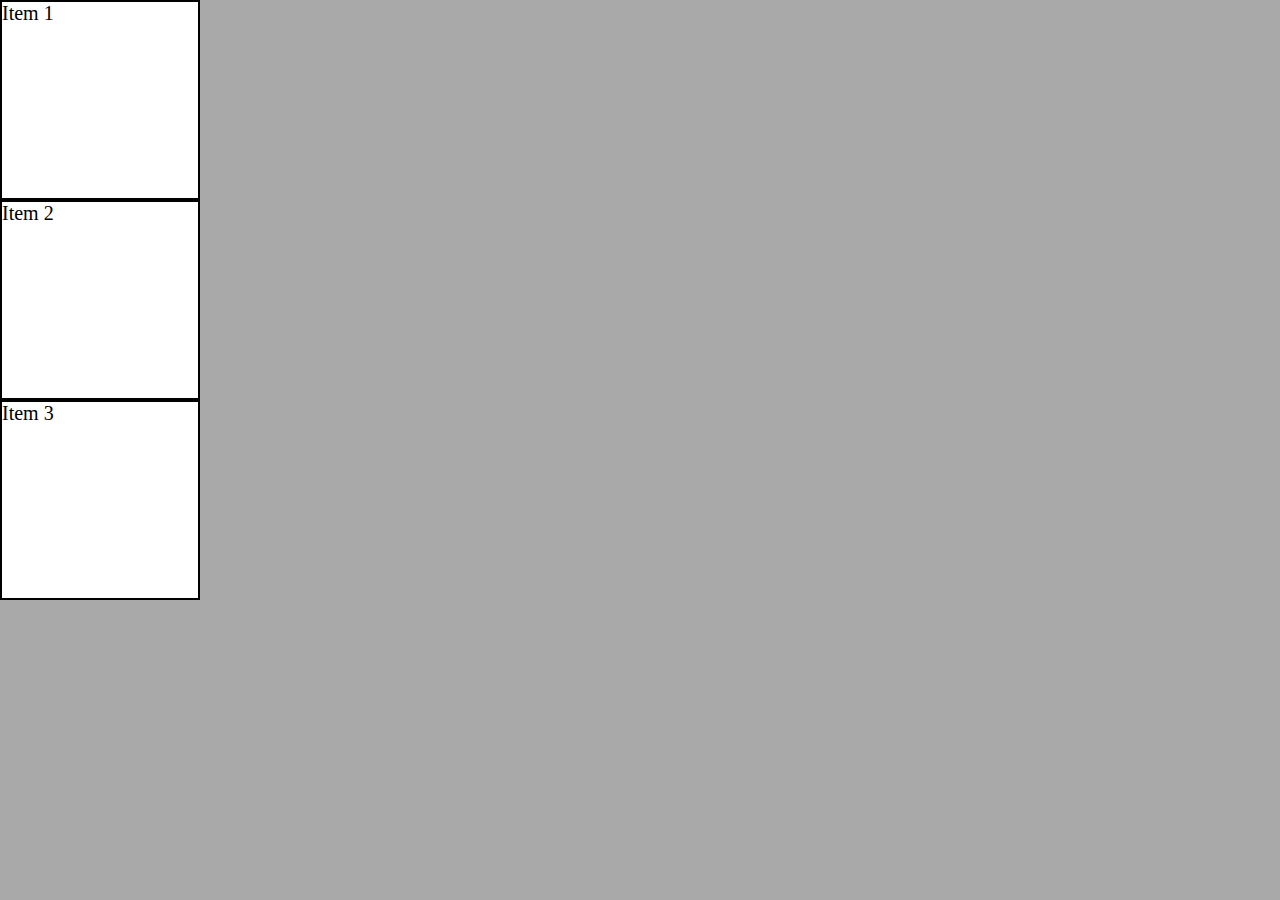
==== flexbox/index.html @ 26e9f2e8 "att-aula" ====
<!DOCTYPE html>
<html lang="pt-br">
<head>
    <meta charset="UTF-8">
    <meta http-equiv="X-UA-Compatible" content="IE=edge">
    <meta name="viewport" content="width=device-width, initial-scale=1.0">
    <link rel="stylesheet" href="style.css">
    <title>Flexbox</title>
</head>
<body>
    <div class="container">
        <div class="item"><p>Item 1</p></div>
        <div class="item"><p>Item 2</p></div>
        <div class="item"><p>Item 3</p></div>
    </div>
</body>
</html>
---- flexbox/style.css ----
* {
    margin: 0;
    padding: 0;
    box-sizing: border-box;
}

.container {
    background: darkgray;
    min-height: 100vh;
}
.item {
    width: 200px;
    height: 200px;
    border: 2px solid black;
    background-color: #fff;
    font-size: 20px;
}
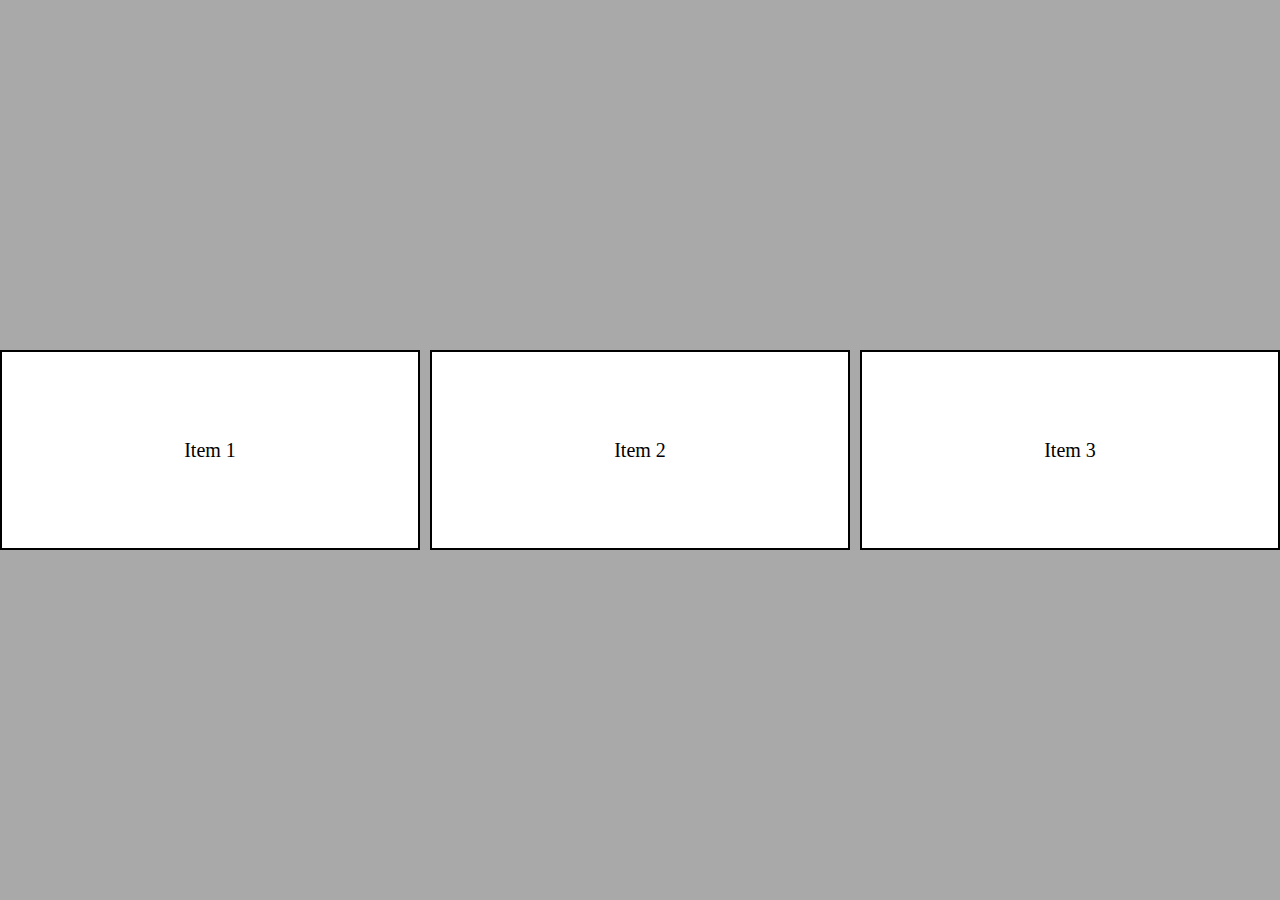
==== commit a57aa956: "att-aulas" ====
--- a/flexbox/index.html
+++ b/flexbox/index.html
@@ -9,9 +9,9 @@
 </head>
 <body>
     <div class="container">
-        <div class="item"><p>Item 1</p></div>
-        <div class="item"><p>Item 2</p></div>
-        <div class="item"><p>Item 3</p></div>
+        <div class="item item1"><p>Item 1</p></div>
+        <div class="item item2"><p>Item 2</p></div>
+        <div class="item item3"><p>Item 3</p></div>
     </div>
 </body>
 </html>--- a/flexbox/style.css
+++ b/flexbox/style.css
@@ -7,11 +7,35 @@
 .container {
     background: darkgray;
     min-height: 100vh;
+    display: flex;
+    flex-direction: row;
+    gap: 10px;
+    justify-content: center;
+    align-items: center;
+    flex-wrap: wrap;
+    
 }
 .item {
-    width: 200px;
+    display: flex;
+    justify-content: center;
+    align-items: center;
+    
     height: 200px;
     border: 2px solid black;
     background-color: #fff;
     font-size: 20px;
+    flex-basis: 200px ;
+    flex-grow: 1;
+}
+
+.item1 {
+    flex-shrink: 2;
+}
+
+.item2 {
+
+}
+
+.item3 {
+
 }